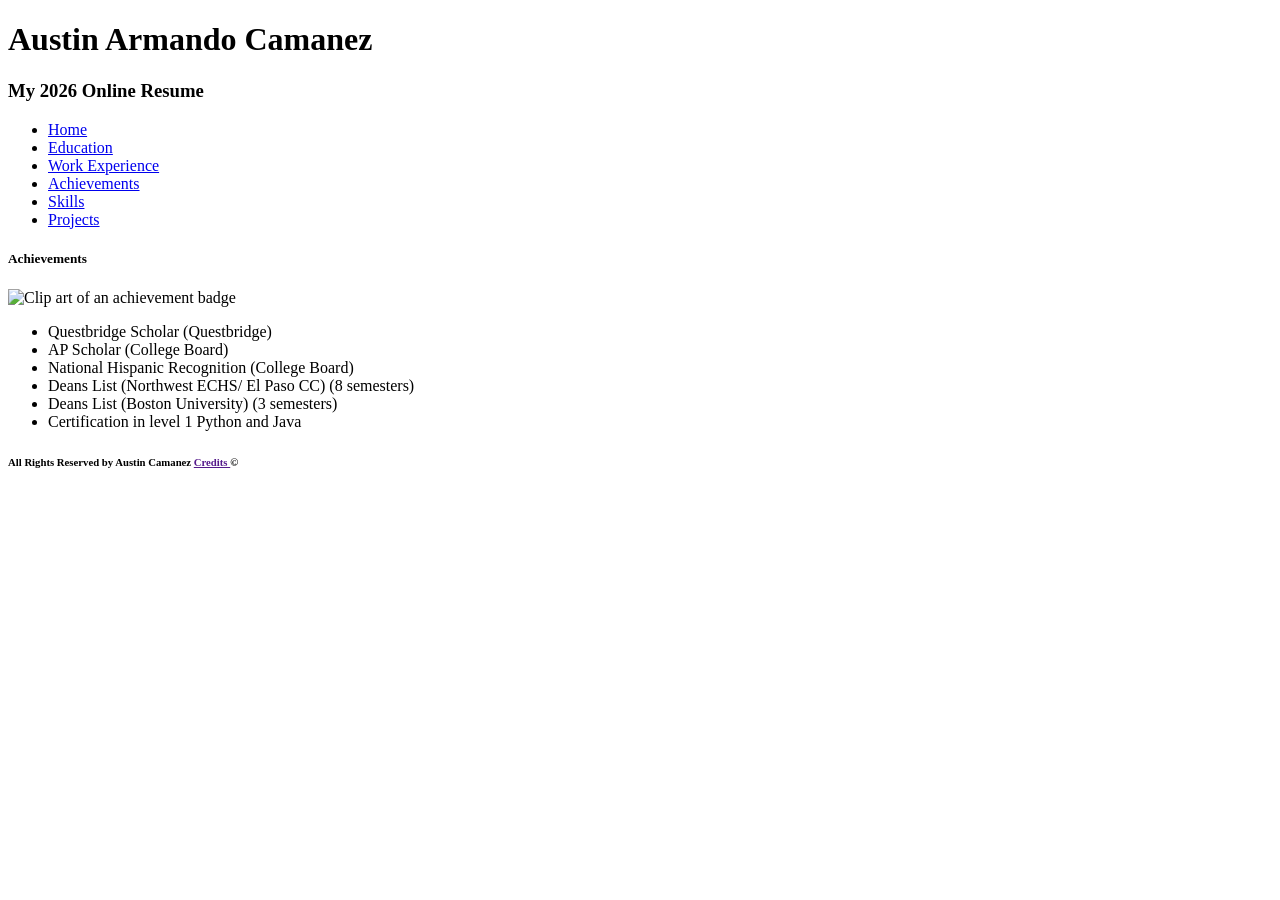
==== achievements.html @ 9a5be444 "Upload of all other HTML site files. ALl should be finished as well" ====
<!DOCTYPE html>
<html lang="en">
<head>
    <meta charset="UTF-8">
    <title>Achievements | AC Resume</title>
    <link rel="stylesheet" href="styles.css">
</head>
<body>
<div class="wrapper">
    <header>
        <h1>Austin Armando Camanez</h1>
        <h3>My 2026 Online Resume</h3>
    </header>
<!-- Navigation -->
    <div class="content">
<nav>
    <!-- put the internal web targets here -->
    <ul>
        <li> <a href="index.html">Home</a> </li>
        <li> <a href="education.html">Education</a> </li>
        <li> <a href="work_experience.html">Work Experience</a> </li>
        <li> <a href="achievements.html">Achievements</a> </li>
        <li> <a href="skills.html">Skills</a> </li>
        <li> <a href="projects.html">Projects</a> </li>
    </ul>

</nav>


<!-- Main Section -->
<main>
    <h5>Achievements</h5>
    <img src="images%20(1).png" alt="Clip art of an achievement badge" id="AchPhoto">
    <ul>
        <li>Questbridge Scholar (Questbridge)</li>
        <li> AP Scholar (College Board)</li>
        <li> National Hispanic Recognition (College Board) </li>

        <li> Deans List (Northwest ECHS/ El Paso CC) (8 semesters)</li>
        <li> Deans List (Boston University) (3 semesters)</li>

        <li> Certification in level 1 Python and Java </li>
    </ul>





</main>
</div>
<!-- Footer for copyright -->
<footer>
    <h6>All Rights Reserved by Austin Camanez <a href=""> Credits </a> &copy</h6>



</footer>
    </div>
</body>
</html>
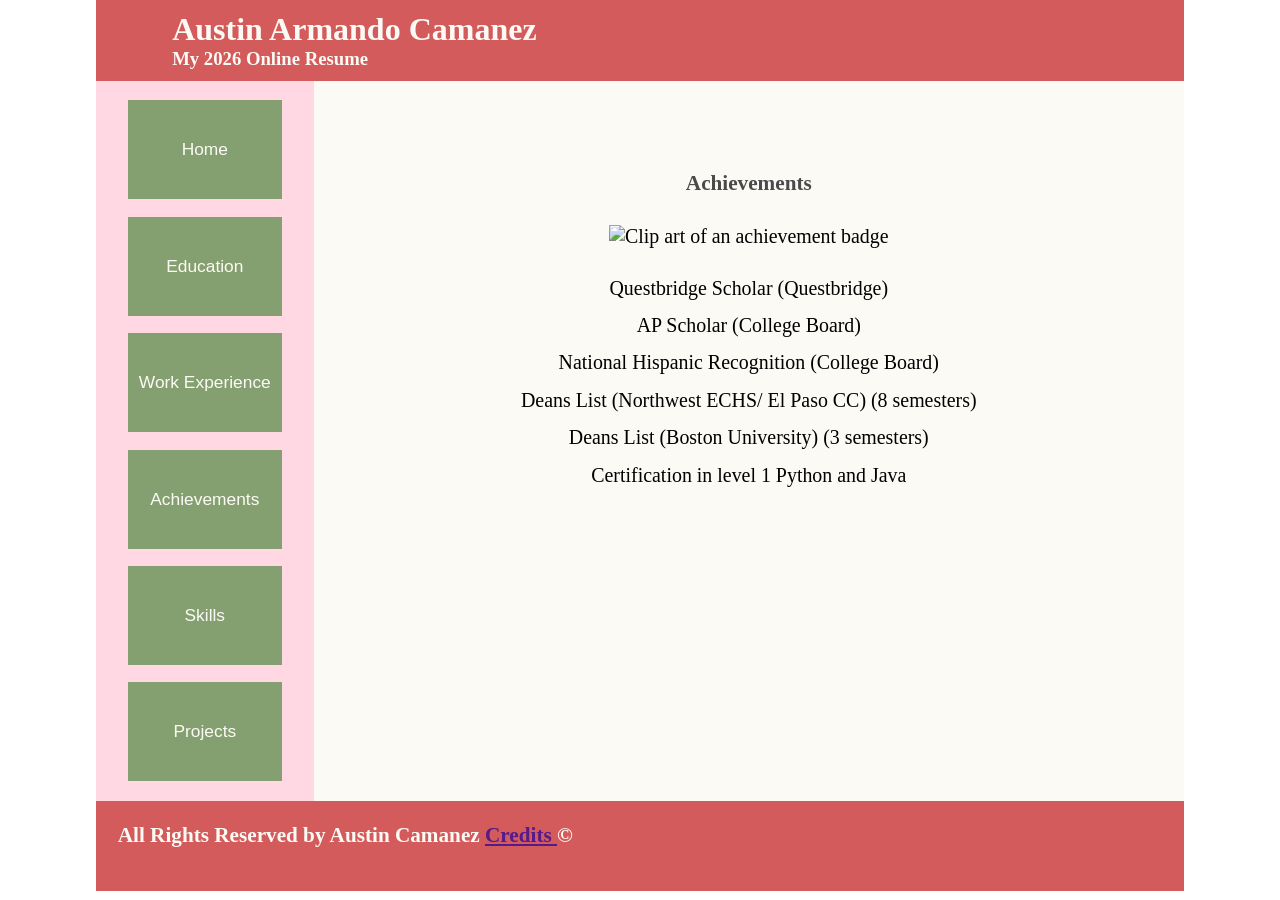
==== commit f715e8ae: "Changed Credits color" ====
--- a/achievements.html
+++ b/achievements.html
@@ -50,7 +50,7 @@
 </div>
 <!-- Footer for copyright -->
 <footer>
-    <h6>All Rights Reserved by Austin Camanez <a href=""> Credits </a> &copy</h6>
+    <h6>All Rights Reserved by Austin Camanez <a href="" class = "Credits-text"> Credits </a> &copy</h6>
 
 
 
--- a/styles.css
+++ b/styles.css
@@ -0,0 +1,276 @@
+* {
+    margin:0;
+    box-sizing: border-box;
+}
+
+.wrapper{
+
+    width: 85%;
+    margin: 0 auto;
+    }
+
+.content{
+    display: flex;
+    flex-direction: row;
+    width: 100%;
+    height: 150%;
+    padding: 0;
+
+}
+
+nav {
+    background-color: #FFD8E4;
+    padding: 1% 2%;
+    width: 20%;
+
+
+}
+
+nav ul {
+    padding-left: 0;
+    list-style: none;
+    display: flex;
+    flex-direction: column;
+    align-items: center;
+}
+
+nav li {
+    margin: 5% 2%;
+    display: flex;
+    justify-content: center;
+    align-items: center;
+    text-align: center;
+    background-color: #85A070;
+    color: #FCFAF5;
+    width: 12vw;
+    height: 11vh;
+
+
+}
+nav a {
+    color: #FCFAF5;
+    font-family: "Arial Black", sans-serif;
+    font-size: calc(2px + 1.2vw);
+    text-decoration: none;
+
+
+}
+header{
+    background-color: #D45B5B;
+    padding: 1% 1% 1% 7%;
+    margin: 0;
+    height: 10%
+
+}
+main {
+    background-color: #FCFAF5;
+    font-size: calc(2px + 1.4vw);
+    width: 80%;
+    text-align: center;
+    padding: 7%;
+
+    }
+
+
+
+h1{
+    color: #FCFAF5;
+
+
+}
+h3{
+    color: #FCFAF5;
+
+
+}
+h6{
+    color: #FCFAF5;
+    font-size: calc(2px + 1.5vw);
+
+}
+
+h5{
+    color: #4A4A4A;
+    font-size: calc(2px + 1.5vw);
+    margin-top: 2%;
+    margin-bottom:2%;
+
+
+
+
+}
+p {
+    margin: 1%;
+    color: #4A4A4A;
+
+}
+
+footer{
+    padding-left: 2%;
+    padding-top: 2%;
+    height: 10vh;
+    background-color: #D45B5B;
+}
+
+ul{
+    padding-left: 0;
+}
+
+li{
+
+    margin-top: 2%;
+    margin-bottom: 2%;
+    list-style: none;
+
+
+}
+
+.calc_container{
+    display: flex;
+    flex-direction: row;
+    align-items: center;
+    justify-content: center;
+    margin: 7%
+
+}
+
+.calc_container button {
+    margin-left: 2%;
+    margin-right: 2%;
+    font-size: calc(4px + 1.2vw);
+    padding: 2% 3%;
+
+}
+
+
+#ACPhoto{
+    height: 65%;
+    width: 50%;
+    margin: 3% 0;
+}
+
+#BUPhoto{
+    height: 30%;
+    width: 35%;
+
+
+}
+
+#NWECHSPhoto{
+    height: 30%;
+    width: 35%;
+    margin: 2% 0;
+}
+
+#CNPhoto{
+    height: 30%;
+    width: 60%;
+    margin: 2% 0;
+}
+
+#SkillsPhoto{
+    height: 30%;
+    width: 30%;
+    margin: 2% 0;
+}
+
+#AchPhoto{
+    height: 37%;
+    width: 25%;
+    margin: 2% 0;
+}
+
+#calcPhoto{
+    height: 31%;
+    width: 25%;
+    margin: 3% 0;
+}
+
+#calc-form{
+    display: flex;
+    flex-direction: column;
+
+}
+
+.labels{
+    margin: 4% 0;
+    font-family: "Bauhaus 93", Playbill, sans-serif;
+    font-size: calc(8px + 1.5vw);
+
+}
+
+
+@media screen and (max-width: 800px){
+
+    .wrapper{
+        width: 90%;
+    }
+
+    .content{
+        flex-direction: column;
+
+    }
+
+    footer{
+        height: 5vh;
+    }
+
+    nav {
+        width: 100%;
+        height: 10vh
+    }
+    nav ul {
+        flex-direction: row;
+        justify-content: center;
+
+    }
+    nav li{
+        margin: 2% 0.5%;
+        height: 6vh;
+        width: 20vw;
+        padding: 1%;
+    }
+    nav a{
+        font-size: calc(3px + 1.2vh);
+    }
+    main{
+        width: 100%;
+        font-size: calc(5px + 1.2vh);
+
+    }
+
+
+
+    h5{
+        font-size: calc(7px + 1.2vh);
+    }
+
+
+
+    #ACPhoto{
+        height: 60%;
+        width: 55%;
+
+    }
+
+    #AchPhoto{
+        height: 40%;
+        width: 30%;
+
+    }
+    #calcPhoto{
+        height: 32%;
+        width: 35%;
+
+    }
+    #SkillsPhoto{
+        height: 30%;
+        width: 36%;
+    }
+
+    .calc_container button{
+        font-size: calc(8px + 1.5vw);
+    }
+
+
+}
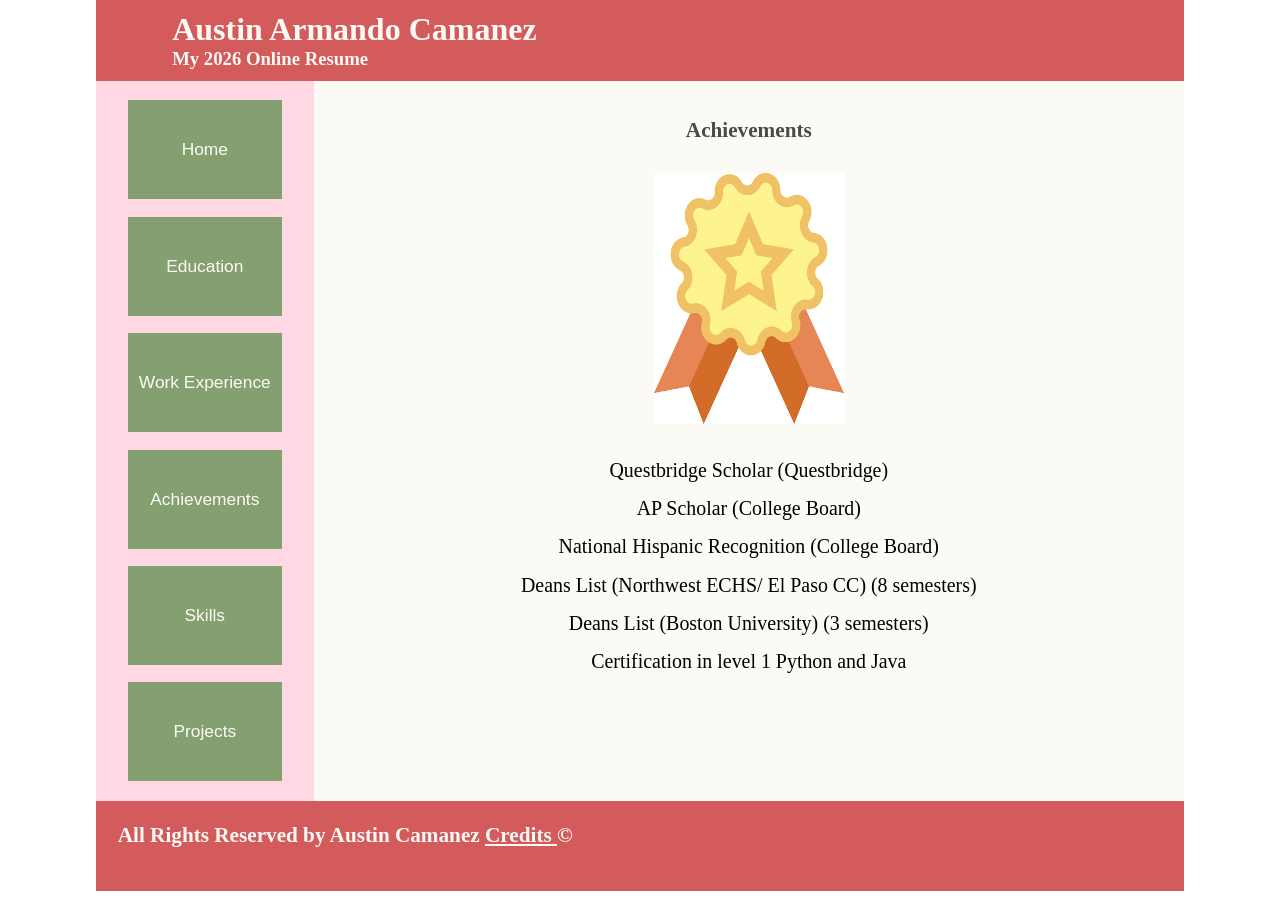
==== commit a3a29e64: "Fixed issue with achievements photo" ====
--- a/achievements.html
+++ b/achievements.html
@@ -30,7 +30,7 @@
 <!-- Main Section -->
 <main>
     <h5>Achievements</h5>
-    <img src="images%20(1).png" alt="Clip art of an achievement badge" id="AchPhoto">
+    <img src="achimg.png" alt="Clip art of an achievement badge" id="AchPhoto">
     <ul>
         <li>Questbridge Scholar (Questbridge)</li>
         <li> AP Scholar (College Board)</li>
--- a/styles.css
+++ b/styles.css
@@ -67,7 +67,7 @@
     font-size: calc(2px + 1.4vw);
     width: 80%;
     text-align: center;
-    padding: 7%;
+    padding: 2% 5%;
 
     }
 
@@ -84,6 +84,12 @@
 
 }
 h6{
+    color: #FCFAF5;
+    font-size: calc(2px + 1.5vw);
+
+}
+
+.Credits-text{
     color: #FCFAF5;
     font-size: calc(2px + 1.5vw);
 
@@ -138,14 +144,48 @@
     margin-left: 2%;
     margin-right: 2%;
     font-size: calc(4px + 1.2vw);
-    padding: 2% 3%;
-
+    padding: 1% 2%;
+    background-color: #D45B5B;
+    border-color: #FCFAF5;
+    border-width: 4px;
+    border-style: ridge;
+    color: #FCFAF5;
+    font-family: "Bauhaus 93" , sans-serif;
+
+}
+
+.inputBox{
+    width: 60%;
+    height: 11vh;
+    margin-left: 20%;
+    text-align: center;
+    font-size: calc(6px + 1.2vw);
+    border-color: #D45B5B;
+    border-width: 4px;
+    border-style: ridge;
+
+}
+
+#outputBox{
+
+    align-items: center;
+    justify-content: center;
+    text-align: center;
+    margin: 2% 5% 2% 25.25%;
+    padding-top: 2%;
+    background-color: #FFFFFF;
+    width: 50%;
+    height: 11vh;
+    border-color: #D45B5B;
+    border-width: 4px;
+    border-style: ridge;
+    font-size: calc(6px + 1.7vw);
 }
 
 
 #ACPhoto{
-    height: 65%;
-    width: 50%;
+    height: 57%;
+    width: 35%;
     margin: 3% 0;
 }
 
@@ -163,14 +203,14 @@
 }
 
 #CNPhoto{
-    height: 30%;
+    height: 35%;
     width: 60%;
     margin: 2% 0;
 }
 
 #SkillsPhoto{
-    height: 30%;
-    width: 30%;
+    height: 25%;
+    width: 25%;
     margin: 2% 0;
 }
 
@@ -181,7 +221,7 @@
 }
 
 #calcPhoto{
-    height: 31%;
+    height: 26%;
     width: 25%;
     margin: 3% 0;
 }
@@ -259,18 +299,31 @@
 
     }
     #calcPhoto{
-        height: 32%;
-        width: 35%;
+        height: 27%;
+        width: 30%;
 
     }
     #SkillsPhoto{
-        height: 30%;
-        width: 36%;
+        height: 27%;
+        width: 33%;
     }
 
     .calc_container button{
         font-size: calc(8px + 1.5vw);
     }
 
-
+    .inputBox{
+        width: 40%;
+        height: 7vh;
+        margin-left: 30%;
+        font-size: calc(7px + 1.8vw);
+    }
+
+    #outputBox{
+
+
+        padding-top: 3%;
+        height: 8vh;
+        font-size: calc(12px + 1.7vw);
+    }
 }
